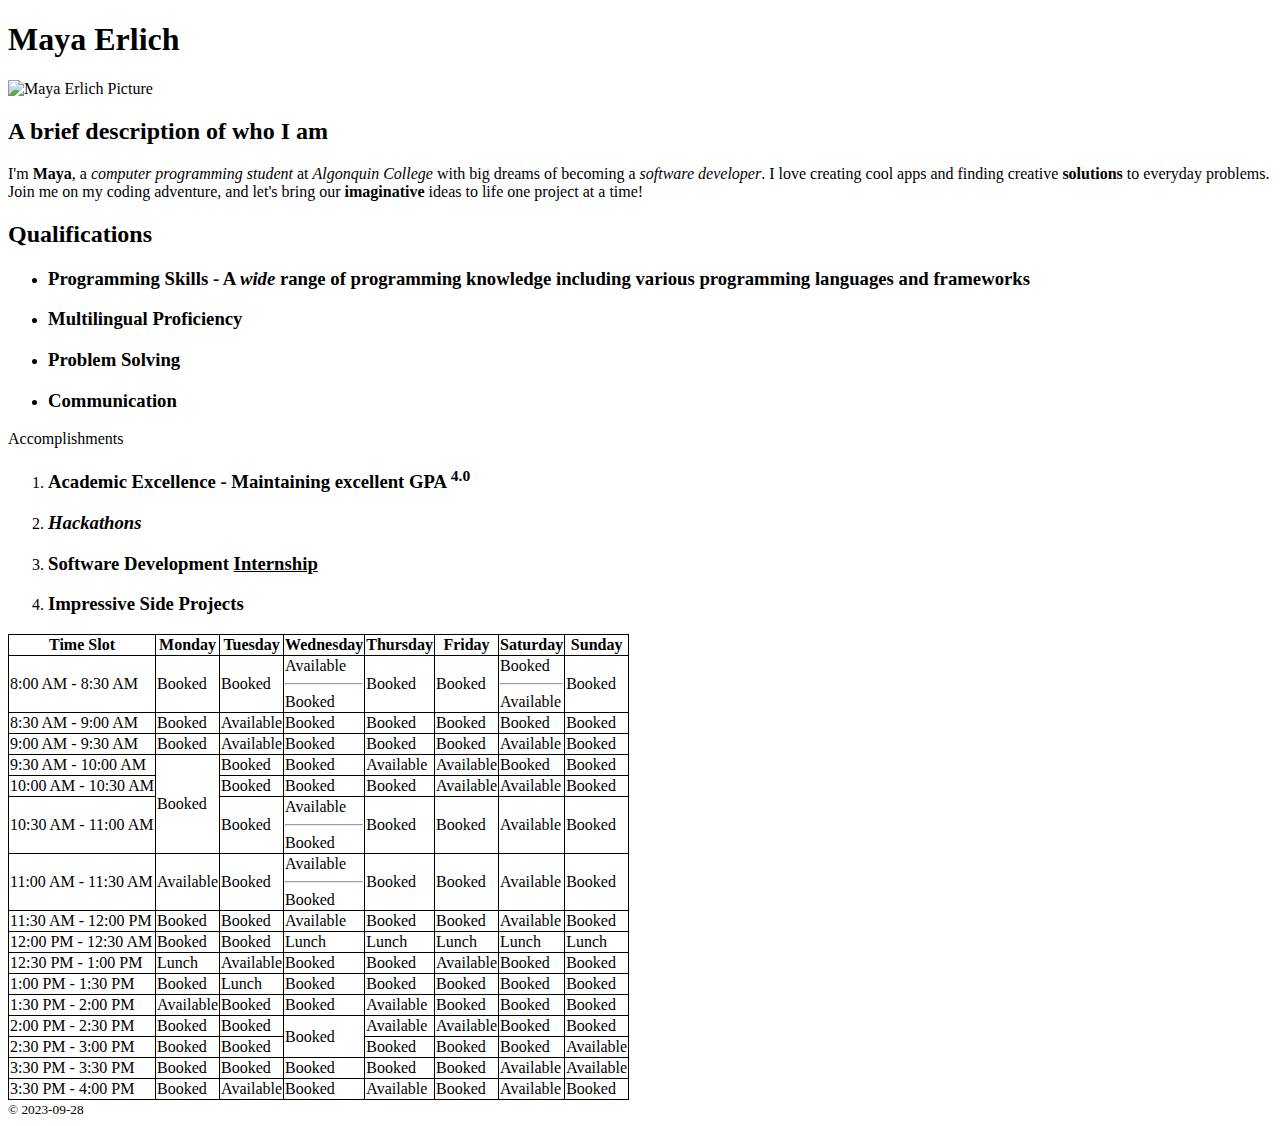
==== aboutme.html @ c34a6960 "added changes since first task" ====
<!DOCTYPE html>
<html lang="en">
<head>
<meta charset="UTF-8">
<style>
    table, th, td {
    border: 1px solid black;
    border-collapse: collapse;
    }
    </style>
<title>About Maya Erlich</title>
</head>
<body>
    <h1>Maya Erlich</h1>
    <img src="https://drive.google.com/uc?export=download&id=1iHK_4Bcr1HQVC4RjIMSMfF5gShfs60MB" alt="Maya Erlich Picture">
    <h2>A brief description of who I am</h2>
    <p>I'm <strong>Maya</strong>, a <em>computer programming student</em> at <em>Algonquin College</em> with big dreams of becoming a <em>software developer</em>.
        I love creating cool apps and finding creative <strong>solutions</strong> to everyday problems. Join me on my coding adventure, 
        and let's bring our <strong>imaginative</strong> ideas to life one project at a time! </p>
    <h2>Qualifications</h2>
    <ul>
        <li><h3>Programming Skills - A <em>wide</em> range of programming knowledge including various programming languages and frameworks</h3></li>
        <li><h3>Multilingual Proficiency</h3></li>
        <li><h3>Problem Solving</h3></li>
        <li><h3>Communication</h3></li>
    </ul>
    <p>Accomplishments</p>
    <ol>
        <li><h3>Academic Excellence - Maintaining excellent GPA <sup>4.0</sup></h3></li>
        <li><h3><i>Hackathons</i></h3></li>
        <li><h3>Software Development <u>Internship</u></h3></li>
        <li><h3>Impressive Side Projects</h3></li>
    </ol>

    <table>
       
        <tr>
            <th>Time Slot</th>
            <th>Monday</th>
            <th>Tuesday</th>
            <th>Wednesday</th>
            <th>Thursday</th>
            <th>Friday</th>
            <th>Saturday</th>
            <th>Sunday</th>
        </tr>
        <tr>
            <td>8:00 AM - 8:30 AM</td>
            <td>Booked</td>
            <td>Booked</td>
            <td>Available <br />
                <hr>
                Booked</td>
            <td>Booked</td>
            <td>Booked</td>
            <td>Booked <br />
                <hr>
                Available</td>
            <td>Booked</td>
        </tr>
        <tr>
            <td>8:30 AM - 9:00 AM</td>
            <td>Booked</td>
            <td>Available</td>
            <td>Booked</td>
            <td>Booked</td>
            <td>Booked</td>
            <td>Booked</td>
            <td>Booked</td>
        </tr>
        <tr>
            <td>9:00 AM - 9:30 AM</td>
            <td>Booked</td>
            <td>Available</td>
            <td>Booked</td>
            <td>Booked</td>
            <td>Booked</td>
            <td>Available</td>
            <td>Booked</td>
        </tr>
        <tr>
            <td>9:30 AM - 10:00 AM</td>
            <td rowspan = "3">Booked</td>
            <td>Booked</td>
            <td>Booked</td>
            <td>Available</td>
            <td>Available</td>
            <td>Booked</td>
            <td>Booked</td>
        </tr>
        <tr>
            <td>10:00 AM - 10:30 AM</td>
            
            <td>Booked</td>
            <td>Booked</td>
            <td>Booked</td>
            <td>Available</td>
            <td>Available</td>
            <td>Booked</td>
        </tr>
        <tr>
            <td>10:30 AM - 11:00 AM</td>
            
            <td>Booked</td>
            <td>Available <br />
                <hr>
                Booked</td>
            <td>Booked</td>
            <td>Booked</td>
            <td>Available</td>
            <td>Booked</td>
        </tr>
        <tr>
            <td>11:00 AM - 11:30 AM</td>
            <td>Available</td>
            <td>Booked</td>
            <td>Available <br />
                <hr>
                Booked</td>
            <td>Booked</td>
            <td>Booked</td>
            <td>Available</td>
            <td>Booked</td>
        </tr>
        <tr>
            <td>11:30 AM - 12:00 PM</td>
            <td>Booked</td>
            <td>Booked</td>
            <td>Available</td>
            <td>Booked</td>
            <td>Booked</td>
            <td>Available</td>
            <td>Booked</td>
        </tr>
        <tr>
            <td>12:00 PM - 12:30 AM</td>
            <td>Booked</td>
            <td>Booked</td>
            <td>Lunch</td>
            <td>Lunch</td>
            <td>Lunch</td>
            <td>Lunch</td>
            <td>Lunch</td>
            
        </tr>
        <tr>
            <td>12:30 PM - 1:00 PM</td>
            <td>Lunch</td>
            <td>Available</td>
            <td>Booked</td>
            <td>Booked</td>
            <td>Available</td>
            <td>Booked</td>
            <td>Booked</td>
        </tr>
        <tr>
            <td>1:00 PM - 1:30 PM</td>
            <td>Booked</td>
            <td>Lunch</td>
            <td>Booked</td>
            <td>Booked</td>
            <td>Booked</td>
            <td>Booked</td>
            <td>Booked</td>
        </tr>
        <tr>
            <td>1:30 PM - 2:00 PM</td>
            <td>Available</td>
            <td>Booked</td>
            <td>Booked</td>
            <td>Available</td>
            <td>Booked</td>
            <td>Booked</td>
            <td>Booked</td>
        </tr>
        <tr>
            <td>2:00 PM - 2:30 PM</td>
            <td>Booked</td>
            <td>Booked</td>
            <td rowspan = "2">Booked</td>
            <td>Available</td>
            <td>Available</td>
            <td>Booked</td>
            <td>Booked</td>
        </tr>
        <tr>
            <td>2:30 PM - 3:00 PM</td>
            <td>Booked</td>
            <td>Booked</td>
            
            <td>Booked</td>
            <td>Booked</td>
            <td>Booked</td>
            <td>Available</td>
        </tr>
        <tr>
            <td>3:30 PM - 3:30 PM</td>
            <td>Booked</td>
            <td>Booked</td>
            <td>Booked</td>
            <td>Booked</td>
            <td>Booked</td>
            <td>Available</td>
            <td>Available</td>
        </tr>
        <tr>
            <td>3:30 PM - 4:00 PM</td>
            <td>Booked</td>
            <td>Available</td>
            <td>Booked</td>
            <td>Available</td>
            <td>Booked</td>
            <td>Available</td>
            <td>Booked</td>
        </tr>
        
        
        

      </table>

    <small>&copy; 2023-09-28</small>
</body>
</html>
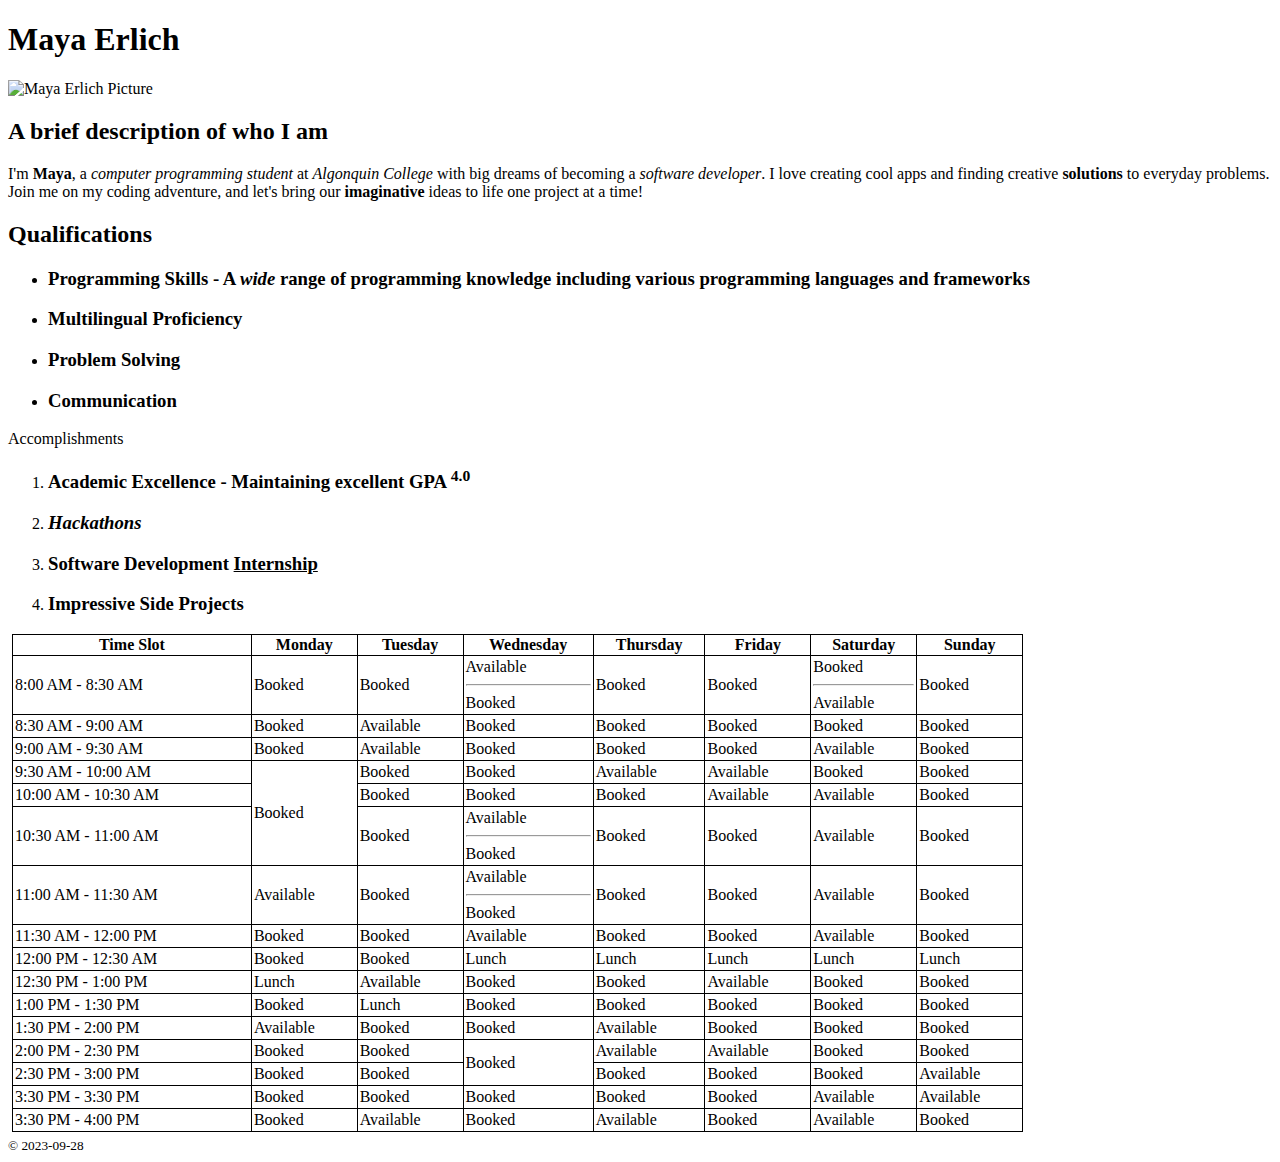
==== commit a9c2c574: "added style sheet" ====
--- a/aboutme.html
+++ b/aboutme.html
@@ -1,6 +1,7 @@
 <!DOCTYPE html>
 <html lang="en">
 <head>
+    <link rel="stylesheet" type="text/css" href="style.css">
 <meta charset="UTF-8">
 <style>
     table, th, td {
@@ -48,12 +49,12 @@
             <td>8:00 AM - 8:30 AM</td>
             <td>Booked</td>
             <td>Booked</td>
-            <td>Available <br />
+            <td>Available <br>
                 <hr>
                 Booked</td>
             <td>Booked</td>
             <td>Booked</td>
-            <td>Booked <br />
+            <td>Booked <br>
                 <hr>
                 Available</td>
             <td>Booked</td>
@@ -102,7 +103,7 @@
             <td>10:30 AM - 11:00 AM</td>
             
             <td>Booked</td>
-            <td>Available <br />
+            <td>Available <br>
                 <hr>
                 Booked</td>
             <td>Booked</td>
@@ -114,7 +115,7 @@
             <td>11:00 AM - 11:30 AM</td>
             <td>Available</td>
             <td>Booked</td>
-            <td>Available <br />
+            <td>Available <br>
                 <hr>
                 Booked</td>
             <td>Booked</td>
--- a/style.css
+++ b/style.css
@@ -0,0 +1,41 @@
+#top {
+  background-color: #33ff88;
+  margin-top: 15px;
+  padding-top: 10px;
+  border: 2px solid grey;
+  width: 1000px;
+  margin-left: auto;
+  margin-right: auto;
+}
+
+fieldset {
+    margin-top: 4px;
+    background-color: #8f8e6e;
+  }
+
+legend {
+    color: #d46622;
+    background-color: #ccadbe;
+    border: 1px solid #72072e;
+    padding: 3px;
+    font-weight: bold;
+}
+
+table {
+    width: 80%;
+    margin: 4px;
+    padding: 4px;
+}
+
+td {
+    padding: 2px;
+}
+
+.required {
+    color: #ffa600;
+  }
+
+#data p {
+    padding-left: 8px;
+  }
+
